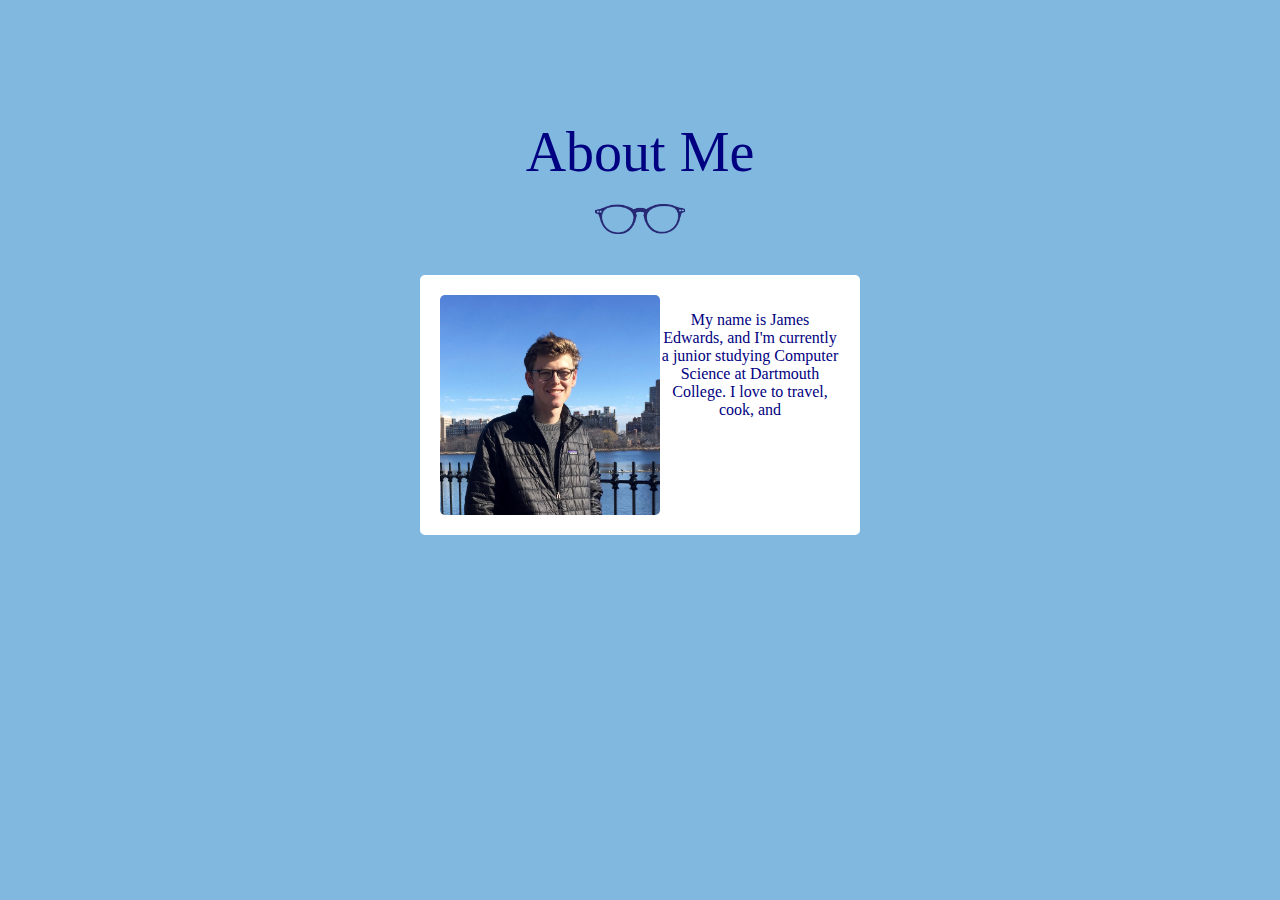
==== aboutme.html @ f1106493 "updated README, added search terms, reorganized folders" ====
<!DOCTYPE html>
<html>
  <head>
    <title>About Me</title>

    <!--Stylesheets for this page-->
    <link href="style.css" rel="stylesheet">
    <link rel="icon"
     href="https://justatic.com/v/20160921122600/shared/images/justia/justia.ico"/>
  </head>

  <body>
    <h1>About Me</h1>
    <a href="/">
      <img class="glasses" src="images/dark_glasses.png" alt="Dark Glasses" style="width:90px;height:30px;">
    </a>
    <div class="container">
      <div class="textPhoto">
        <img id="Profile" src="images/james.jpg" alt="James">
        <p>
          My name is James Edwards, and I'm currently a junior studying Computer Science at Dartmouth College.
          I love to travel, cook, and
        </p>
      </div>
    </div>

  </body>
</html>
---- style.css ----
html {
  height: 100%;
}

body {
  background: #80B8E0;
  text-align: center;
  background-size: cover;
}
h1 {
  margin: 120px 0px;
  margin-bottom: 10px;
  font-family: Avenir;
  color:navy;
  font-size: 56px;
  font-weight: 500;
}
.glasses {
  padding: 10px;
}
.glasses:hover {
  content: url("images/white_glasses.png");
}
ul {
  font-family: Georgia;
  color:navy;
  list-style: none;
  padding: 0;
}
li {
  display: inline;
  margin: 0;
  padding: 5px;
}
p {
  font-family: Avenir;
  color:navy;
}
a, a:visited {
  color: navy;
  transition-duration: .2s;
  font-size: 48px;
  text-decoration: none;
}
a:hover {
  color: #80B8E0;
  transition-duration: .2s;
}
.fa {
  width: 90px;
  padding: 20px 0;
  background-color: white;
  border-radius: 5px;
  margin: 3px;
}
.container {
  display: flex;
  justify-content: center;
}
.textPhoto {
  display: flex;
  flex-direction: row;
  border-radius: 5px;
  background-color: white;
  padding: 20px;
  margin: 20px;
  word-wrap: normal;
  width: 400px;
}
#Profile {
  width: 220px;
  height:220px;
  border-radius:5px;
  min-width: 220px;
}
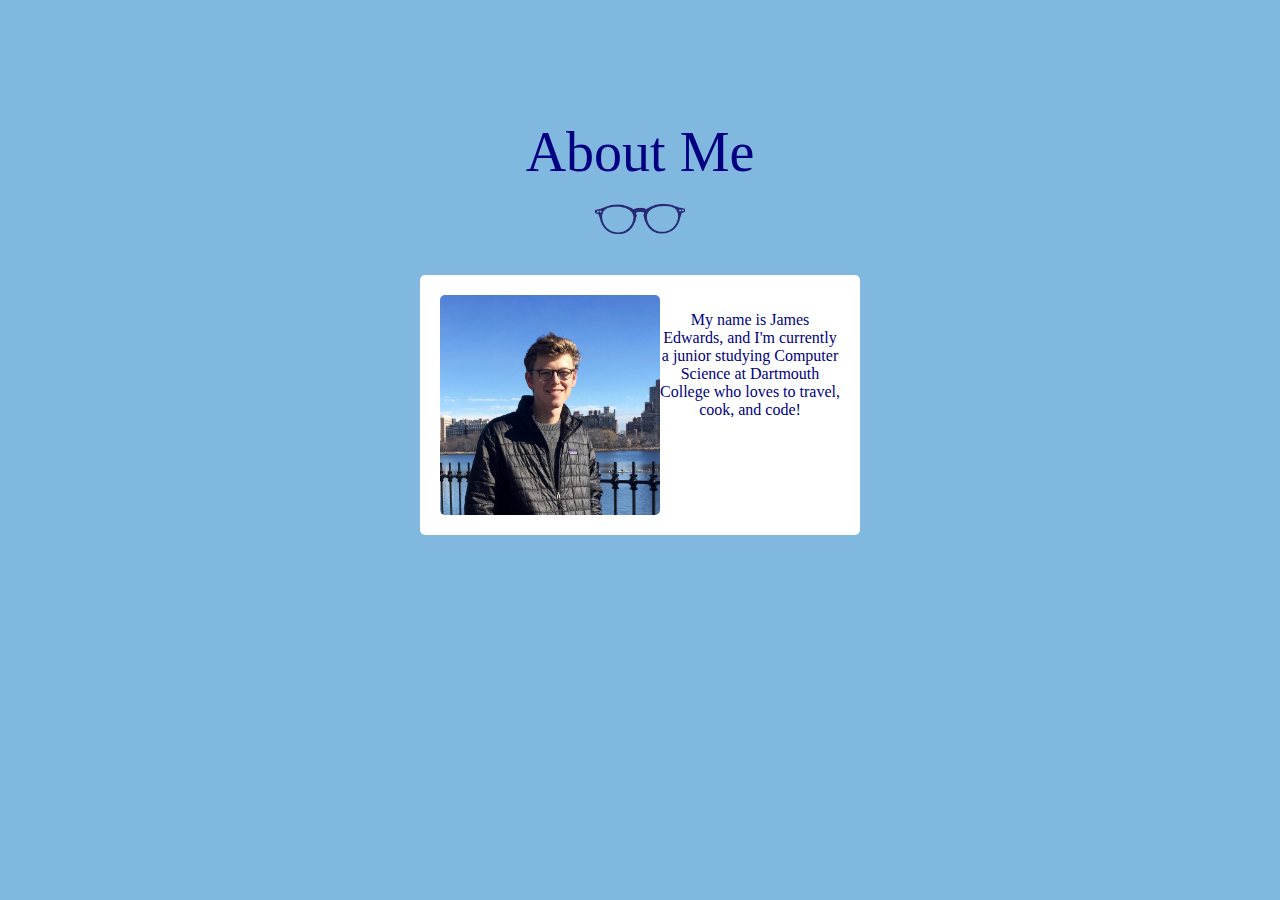
==== commit 764d333b: "minor fixes and updates to about page" ====
--- a/aboutme.html
+++ b/aboutme.html
@@ -18,8 +18,8 @@
       <div class="textPhoto">
         <img id="Profile" src="images/james.jpg" alt="James">
         <p>
-          My name is James Edwards, and I'm currently a junior studying Computer Science at Dartmouth College.
-          I love to travel, cook, and
+          My name is James Edwards, and I'm currently a junior studying Computer Science at Dartmouth College who
+          loves to travel, cook, and code!
         </p>
       </div>
     </div>
